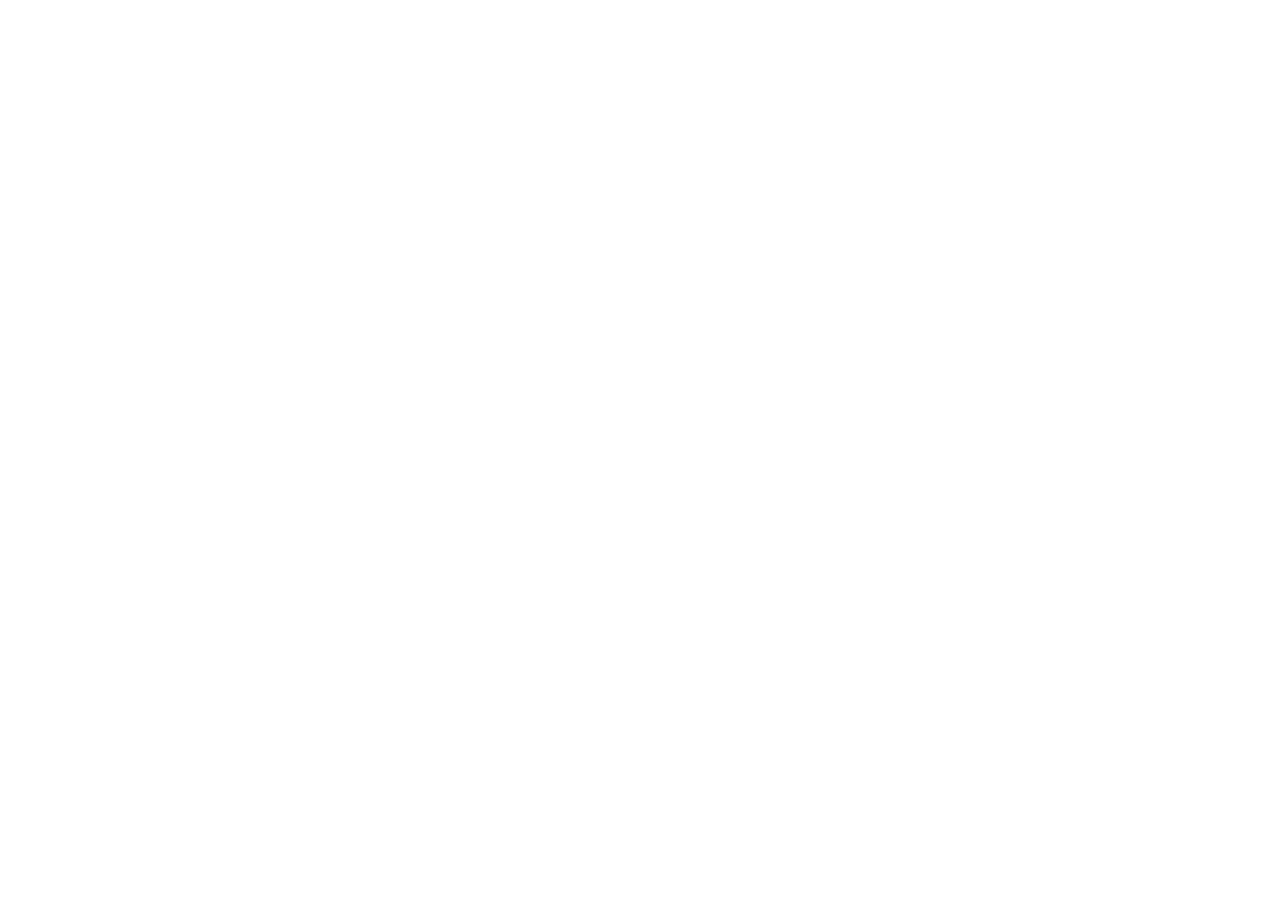
==== contact.html @ 54c2beab "Initial commit" ====
<!DOCTYPE html>
<html lang="fr" data-theme="light">

<head>
    <meta charset="UTF-8">
    <meta name="viewport" content="width=device-width, initial-scale=1.0">
    <title>AfriConnect Summit 2026 | Contact</title>

    <link rel="stylesheet" href="css/style.css">

    <link rel="stylesheet" href="https://cdn.jsdelivr.net/npm/bootstrap-icons@1.11.3/font/bootstrap-icons.min.css">
</head>

<body>

    <script src="js/main.js"></script>
</body>

</html>
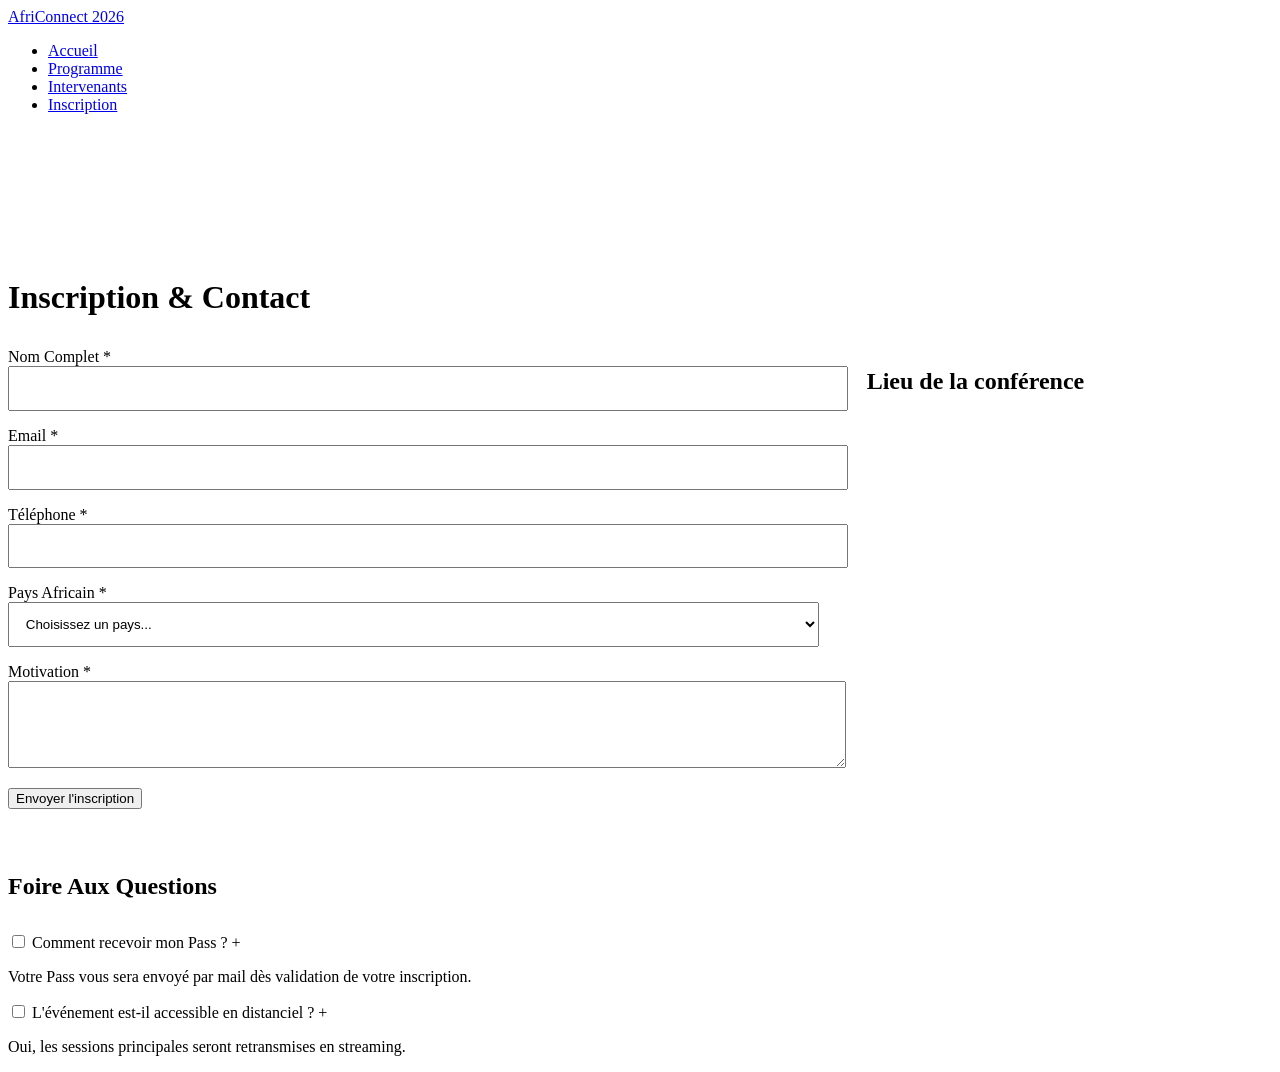
==== commit 60b85d55: "structure .html" ====
--- a/contact.html
+++ b/contact.html
@@ -13,6 +13,97 @@
 
 <body>
 
+    <header id="main-header">
+        <div class="container nav-container">
+            <a href="index.html" class="logo">AfriConnect 2026</a>
+            <ul class="nav-menu" id="nav-links">
+                <li><a href="index.html" class="nav-link">Accueil</a></li>
+                <li><a href="programme.html" class="nav-link">Programme</a></li>
+                <li><a href="intervenants.html" class="nav-link">Intervenants</a></li>
+                <li><a href="contact.html" class="nav-link active">Inscription</a></li>
+            </ul>
+        </div>
+    </header>
+
+    <main class="container" style="padding-top: 8rem;">
+        <h1>Inscription & Contact</h1>
+
+        <div style="display: flex; gap: 3rem; flex-wrap: wrap; margin-top: 2rem;">
+            <form id="registration-form" style="flex: 2; min-width: 300px;">
+                <div style="margin-bottom: 1rem;">
+                    <label for="fullname">Nom Complet *</label>
+                    <input type="text" id="fullname" required style="width: 100%; padding: 0.8rem;">
+                </div>
+
+                <div style="margin-bottom: 1rem;">
+                    <label for="email">Email *</label>
+                    <input type="email" id="email" required style="width: 100%; padding: 0.8rem;">
+                    <span class="error-msg" style="color: red; font-size: 0.8rem;"></span>
+                </div>
+
+                <div style="margin-bottom: 1rem;">
+                    <label for="phone">Téléphone *</label>
+                    <input type="tel" id="phone" required style="width: 100%; padding: 0.8rem;">
+                    <span class="error-msg" style="color: red; font-size: 0.8rem;"></span>
+                </div>
+
+                <div style="margin-bottom: 1rem;">
+                    <label for="country">Pays Africain *</label>
+                    <select id="country" required style="width: 100%; padding: 0.8rem;">
+                        <option value="" disabled selected>Choisissez un pays...</option>
+                        <option value="Sénégal">Sénégal</option>
+                        <option value="Côte d'Ivoire">Côte d'Ivoire</option>
+                        <option value="Cameroun">Cameroun</option>
+                        <option value="Maroc">Maroc</option>
+                        <option value="Nigeria">Nigeria</option>
+                        <option value="Kenya">Kenya</option>
+                        <option value="Rwanda">Rwanda</option>
+                        <option value="Ghana">Ghana</option>
+                        <option value="Bénin">Bénin</option>
+                        <option value="Togo">Togo</option>
+                    </select>
+                </div>
+
+                <div style="margin-bottom: 1rem;">
+                    <label for="message">Motivation *</label>
+                    <textarea id="message" rows="4" style="width: 100%; padding: 0.8rem;"></textarea>
+                    <span class="error-msg" style="color: red; font-size: 0.8rem;"></span>
+                </div>
+
+                <button type="submit" class="btn btn-primary">Envoyer l'inscription</button>
+                <p id="form-success" style="color: green; display: none; margin-top: 1rem;">Inscription validée avec
+                    succès !</p>
+            </form>
+
+            <div style="flex: 1; min-width: 300px;">
+                <h2>Lieu de la conférence</h2>
+                <iframe src="https://www.google.com/maps/embed?pb=!1m18!1m12!1m3!1d12345!2d-17.444!3d14.692!"
+                    style="border:0; border-radius: 12px;" 
+                    allowfullscreen=""
+                    loading="lazy">
+                </iframe>
+            </div>
+        </div>
+
+        <h2 style="margin-top: 4rem; margin-bottom: 2rem;">Foire Aux Questions</h2>
+
+        <div class="faq-item">
+            <input type="checkbox" id="faq1" class="faq-input">
+            <label for="faq1" class="faq-label">Comment recevoir mon Pass ? <span>+</span></label>
+            <div class="faq-content">
+                <p>Votre Pass vous sera envoyé par mail dès validation de votre inscription.</p>
+            </div>
+        </div>
+
+        <div class="faq-item">
+            <input type="checkbox" id="faq2" class="faq-input">
+            <label for="faq2" class="faq-label">L'événement est-il accessible en distanciel ? <span>+</span></label>
+            <div class="faq-content">
+                <p>Oui, les sessions principales seront retransmises en streaming.</p>
+            </div>
+        </div>
+    </main>
+
     <script src="js/main.js"></script>
 </body>
 
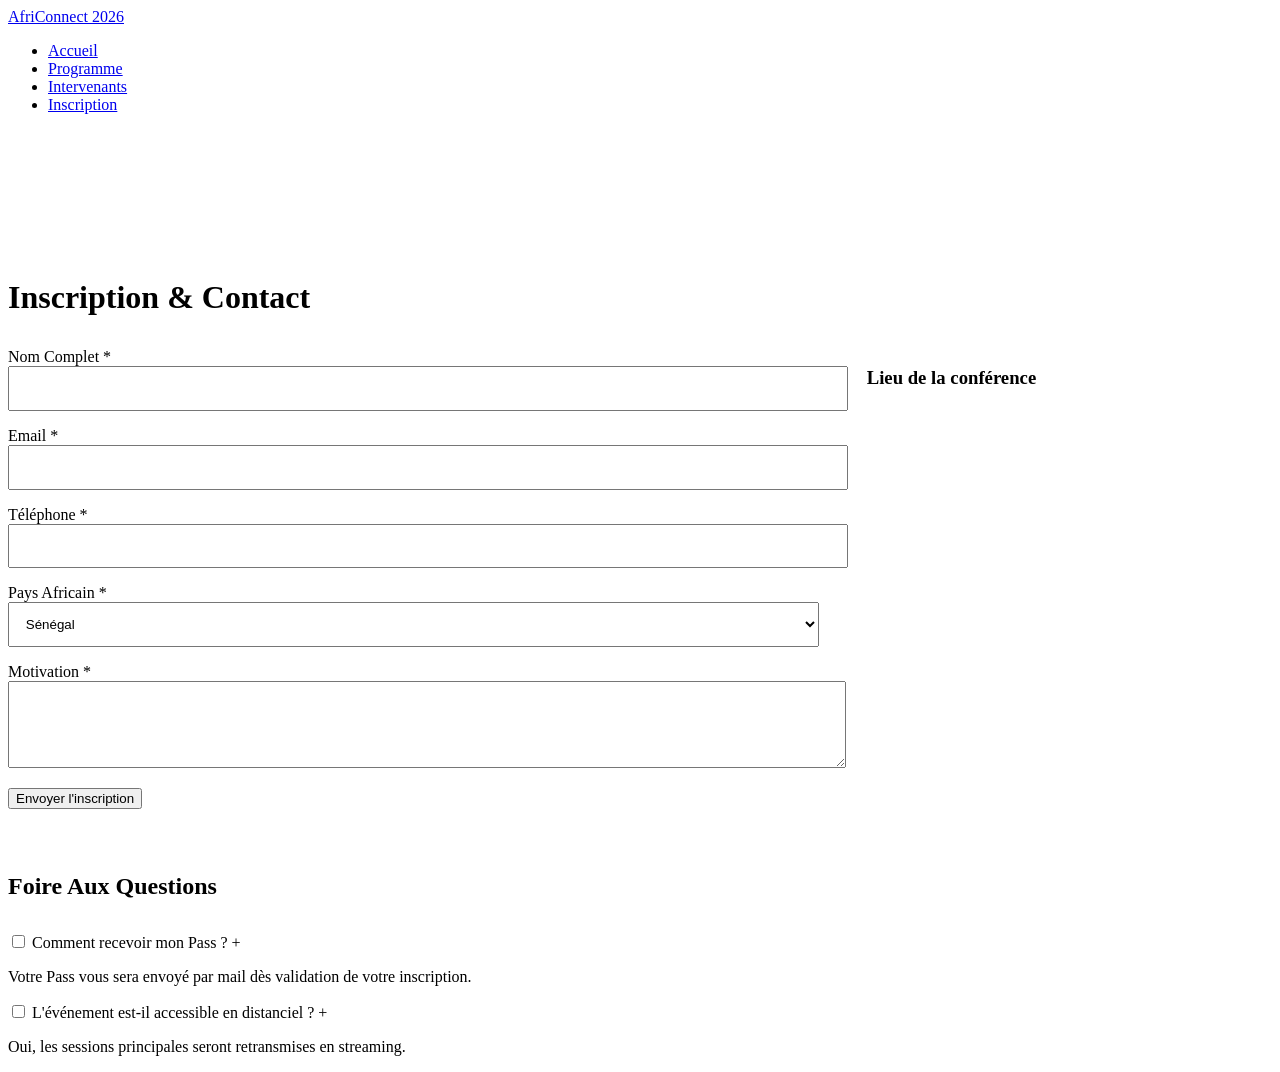
==== commit 8ac18249: "structure .html" ====
--- a/contact.html
+++ b/contact.html
@@ -50,7 +50,6 @@
                 <div style="margin-bottom: 1rem;">
                     <label for="country">Pays Africain *</label>
                     <select id="country" required style="width: 100%; padding: 0.8rem;">
-                        <option value="" disabled selected>Choisissez un pays...</option>
                         <option value="Sénégal">Sénégal</option>
                         <option value="Côte d'Ivoire">Côte d'Ivoire</option>
                         <option value="Cameroun">Cameroun</option>
@@ -76,8 +75,9 @@
             </form>
 
             <div style="flex: 1; min-width: 300px;">
-                <h2>Lieu de la conférence</h2>
+                <h3>Lieu de la conférence</h3>
                 <iframe src="https://www.google.com/maps/embed?pb=!1m18!1m12!1m3!1d12345!2d-17.444!3d14.692!"
+                    width="100%" height="300" 
                     style="border:0; border-radius: 12px;" 
                     allowfullscreen=""
                     loading="lazy">
